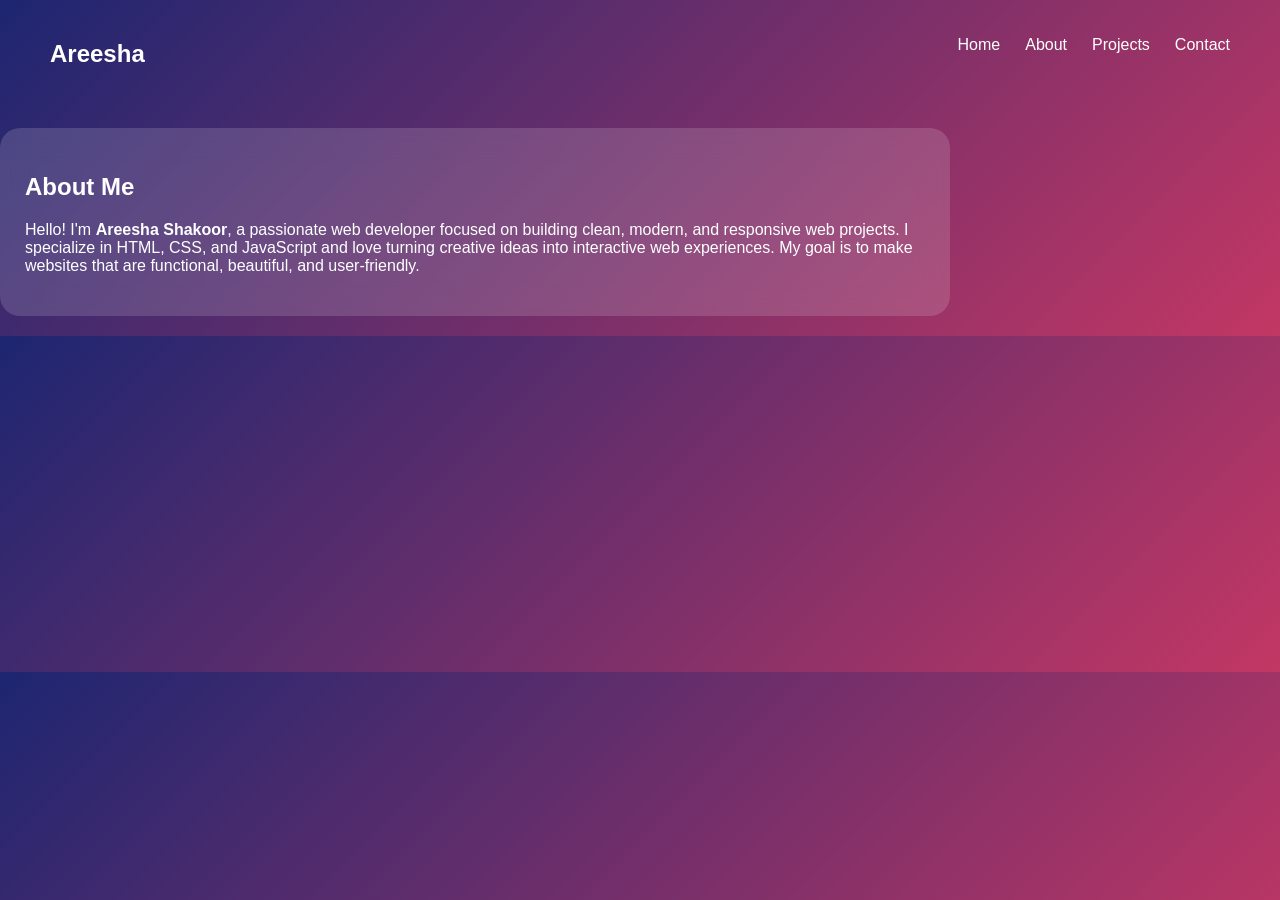
==== about.html @ 59ae7232 "Add files via upload" ====
<!DOCTYPE html>
<html lang="en">
<head>
    <meta charset="UTF-8">
    <title>About Me - Areesha</title>
    <link rel="stylesheet" href="style.css">
</head>
<body>

<nav>
    <h2>Areesha</h2>
    <ul>
        <li><a href="index.html">Home</a></li>
        <li><a href="about.html">About</a></li>
        <li><a href="projects.html">Projects</a></li>
        <li><a href="contact.html">Contact</a></li>
    </ul>
</nav>

<section class="about-section card">
    <h1>About Me</h1>
    <p>Hello! I'm <strong>Areesha Shakoor</strong>, a passionate web developer focused on building clean, modern, and responsive web projects. I specialize in HTML, CSS, and JavaScript and love turning creative ideas into interactive web experiences. My goal is to make websites that are functional, beautiful, and user-friendly.</p>
</section>

</body>
</html>
---- style.css ----
/* Global */
body {
    margin: 0;
    font-family: 'Poppins', sans-serif;
    background: linear-gradient(135deg, #1d2671, #c33764);
    color: white;
}

/* Navbar */
nav {
    display: flex;
    justify-content: space-between;
    padding: 20px 50px;
}

ul {
    display: flex;
    gap: 25px;
    list-style: none;
}

a {
    color: white;
    text-decoration: none;
    position: relative;
}

/* Underline hover animation */
a::after {
    content: "";
    position: absolute;
    width: 0%;
    height: 2px;
    background: white;
    left: 0;
    bottom: -5px;
    transition: 0.3s;
}

a:hover::after {
    width: 100%;
}

/* Hero Section */
.hero {
    height: 90vh;
    display: flex;
    flex-direction: column;
    justify-content: center;
    align-items: center;
    animation: fadeIn 2s ease;
}

.hero h1 {
    font-size: 55px;
}

.hero p {
    opacity: 0.9;
    font-size: 1.5rem;
}

/* Button */
.btn {
    margin-top: 25px;
    padding: 12px 25px;
    background: white;
    color: black;
    border-radius: 30px;
    font-weight: bold;
    transition: 0.3s;
}

.btn:hover {
    transform: scale(1.1);
}

/* Glass Cards for sections/projects */
.card, .glass-card {
    background: rgba(255, 255, 255, 0.15);
    padding: 25px;
    margin: 20px auto;
    border-radius: 20px;
    backdrop-filter: blur(15px);
    transition: 0.3s;
    display: inline-block;
    max-width: 900px;
}

.card:hover, .glass-card:hover {
    transform: translateY(-10px) scale(1.05);
}

/* Form Inputs & Buttons */
input, textarea {
    padding: 12px;
    width: 260px;
    border-radius: 10px;
    border: none;
    margin: 10px;
}

button {
    padding: 12px 25px;
    border: none;
    border-radius: 30px;
    background: white;
    color: black;
    cursor: pointer;
    transition: 0.3s;
}

button:hover {
    transform: scale(1.1);
}

/* Animation */
@keyframes fadeIn {
    from {
        opacity: 0;
        transform: translateY(40px);
    }
    to {
        opacity: 1;
        transform: translateY(0);
    }
}

/* Calculator inside Projects page – Dark Theme */
.calculator {
    background: #333;
    padding: 20px;
    border-radius: 10px;
    max-width: 300px;
    margin: 20px auto;
}

#display {
    width: 100%;
    height: 50px;
    margin-bottom: 10px;
    font-size: 20px;
    text-align: right;
    padding: 5px;
    border-radius: 5px;
    border: none;
}

.buttons {
    display: grid;
    grid-template-columns: repeat(4, 60px);
    gap: 10px;
    justify-content: center;
}

.buttons button {
    padding: 15px;
    font-size: 16px;
    cursor: pointer;
    border: none;
    border-radius: 5px;
    background: #555;
    color: #fff;
    transition: 0.2s;
}

.buttons button:hover {
    background: #ff758c;
}s
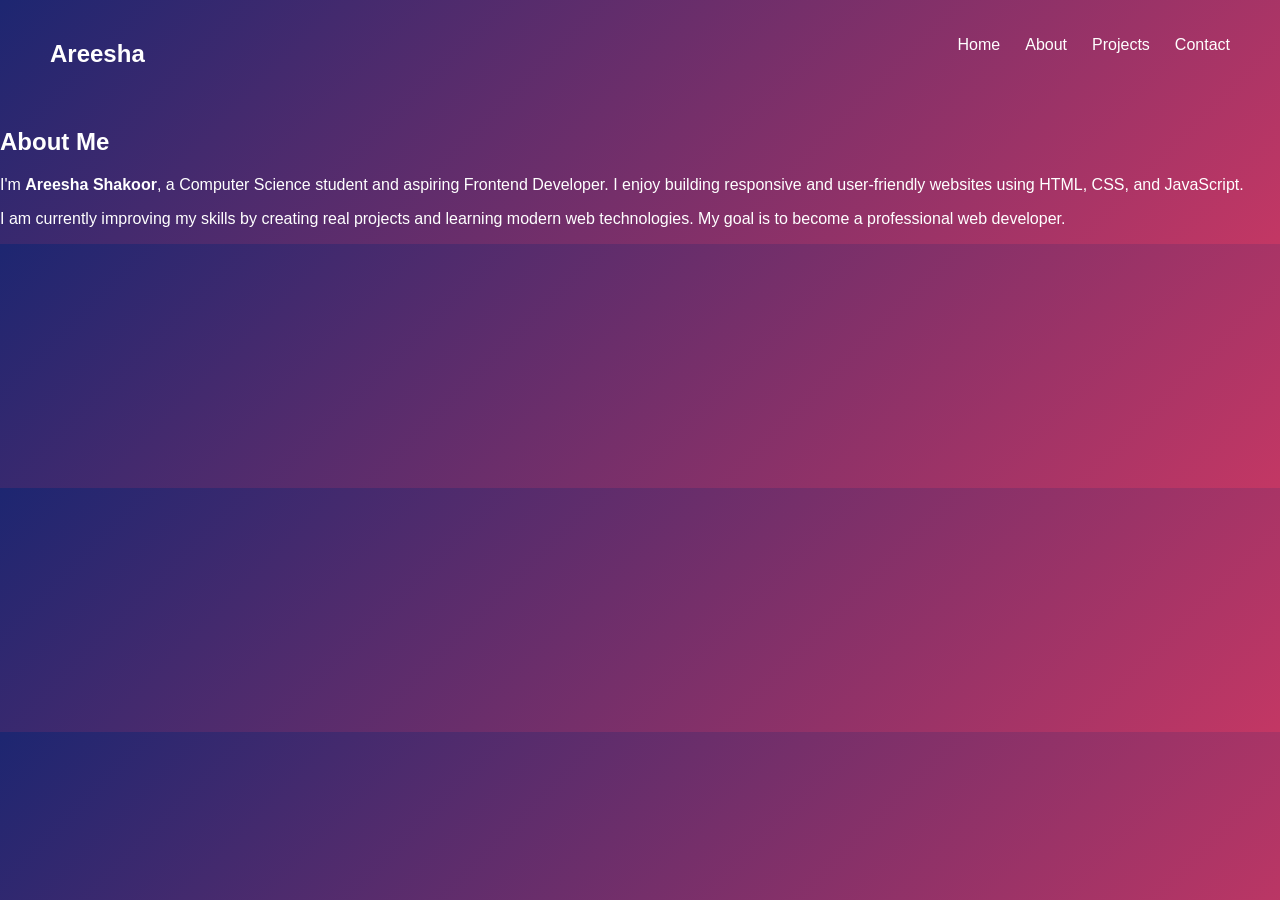
==== commit 478dce1e: "Update about.html" ====
--- a/about.html
+++ b/about.html
@@ -2,14 +2,15 @@
 <html lang="en">
 <head>
     <meta charset="UTF-8">
+    <meta name="viewport" content="width=device-width, initial-scale=1.0">
     <title>About Me - Areesha</title>
     <link rel="stylesheet" href="style.css">
 </head>
 <body>
 
-<nav>
-    <h2>Areesha</h2>
-    <ul>
+<nav class="navbar">
+    <h2 class="logo">Areesha</h2>
+    <ul class="nav-links">
         <li><a href="index.html">Home</a></li>
         <li><a href="about.html">About</a></li>
         <li><a href="projects.html">Projects</a></li>
@@ -17,10 +18,19 @@
     </ul>
 </nav>
 
-<section class="about-section card">
+<section class="about">
     <h1>About Me</h1>
-    <p>Hello! I'm <strong>Areesha Shakoor</strong>, a passionate web developer focused on building clean, modern, and responsive web projects. I specialize in HTML, CSS, and JavaScript and love turning creative ideas into interactive web experiences. My goal is to make websites that are functional, beautiful, and user-friendly.</p>
+    <p>
+        I'm <strong>Areesha Shakoor</strong>, a Computer Science student and aspiring 
+        Frontend Developer. I enjoy building responsive and user-friendly websites 
+        using HTML, CSS, and JavaScript.
+    </p>
+
+    <p>
+        I am currently improving my skills by creating real projects and learning 
+        modern web technologies. My goal is to become a professional web developer.
+    </p>
 </section>
 
 </body>
-</html>+</html>
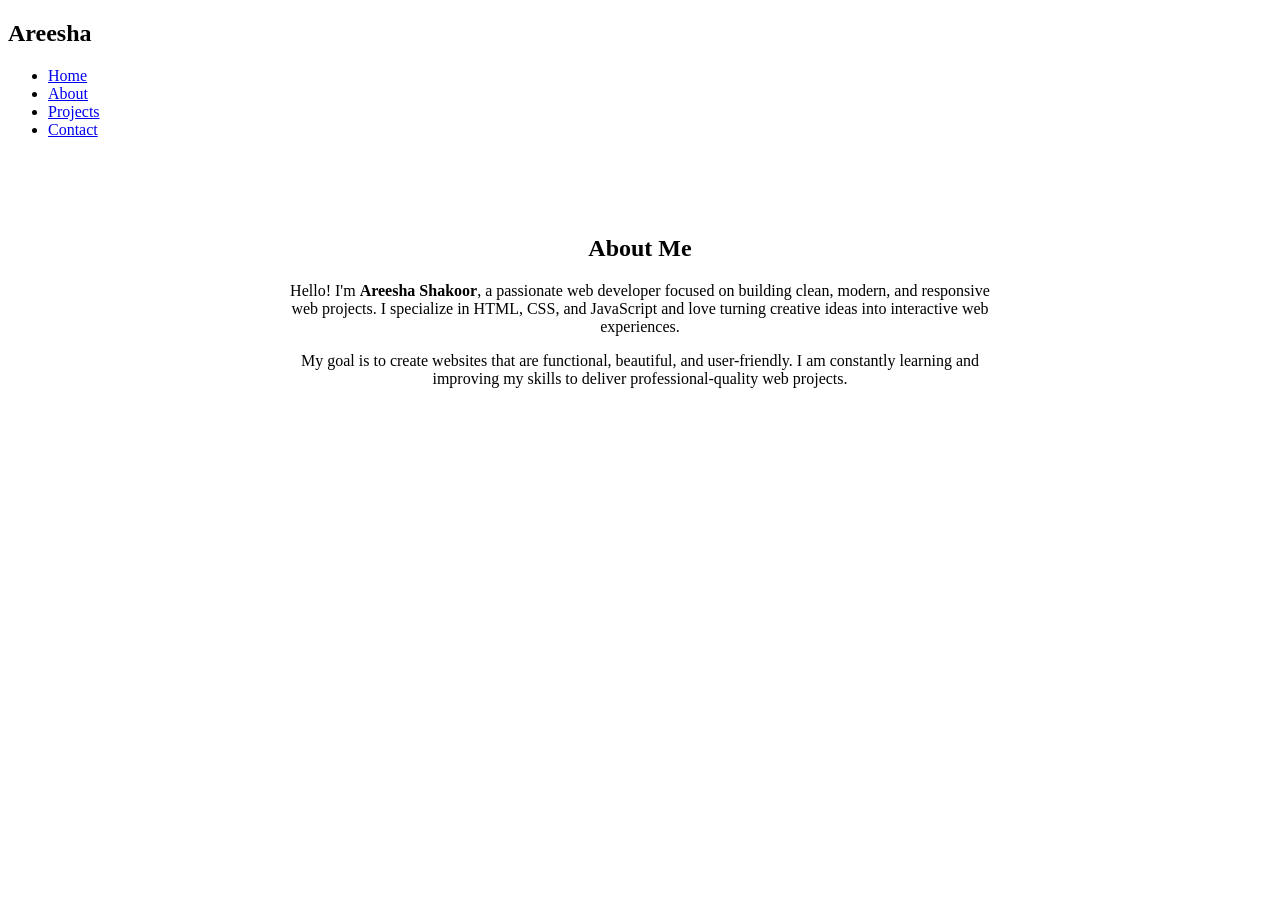
==== commit ff83be0e: "Update about.html" ====
--- a/about.html
+++ b/about.html
@@ -8,27 +8,26 @@
 </head>
 <body>
 
+<!-- Navbar -->
 <nav class="navbar">
     <h2 class="logo">Areesha</h2>
     <ul class="nav-links">
         <li><a href="index.html">Home</a></li>
-        <li><a href="about.html">About</a></li>
+        <li><a href="about.html" class="active">About</a></li>
         <li><a href="projects.html">Projects</a></li>
         <li><a href="contact.html">Contact</a></li>
     </ul>
 </nav>
 
+<!-- About Section -->
 <section class="about">
     <h1>About Me</h1>
     <p>
-        I'm <strong>Areesha Shakoor</strong>, a Computer Science student and aspiring 
-        Frontend Developer. I enjoy building responsive and user-friendly websites 
-        using HTML, CSS, and JavaScript.
+        Hello! I'm <strong>Areesha Shakoor</strong>, a passionate web developer focused on building clean, modern, and responsive web projects. 
+        I specialize in HTML, CSS, and JavaScript and love turning creative ideas into interactive web experiences.
     </p>
-
     <p>
-        I am currently improving my skills by creating real projects and learning 
-        modern web technologies. My goal is to become a professional web developer.
+        My goal is to create websites that are functional, beautiful, and user-friendly. I am constantly learning and improving my skills to deliver professional-quality web projects.
     </p>
 </section>
 
--- a/style.css
+++ b/style.css
@@ -1,169 +1,32 @@
-/* Global */
-body {
-    margin: 0;
-    font-family: 'Poppins', sans-serif;
-    background: linear-gradient(135deg, #1d2671, #c33764);
-    color: white;
+/* About */
+.about {
+    padding: 60px 20px;
+    text-align: center;
+    max-width: 700px;
+    margin: auto;
 }
 
-/* Navbar */
-nav {
-    display: flex;
-    justify-content: space-between;
-    padding: 20px 50px;
+/* Projects */
+.projects {
+    padding: 60px 20px;
+    text-align: center;
 }
 
-ul {
-    display: flex;
-    gap: 25px;
-    list-style: none;
+.project-card {
+    background: #fff;
+    padding: 25px;
+    margin: 20px auto;
+    max-width: 400px;
+    border-radius: 10px;
+    box-shadow: 0 0 10px rgba(0,0,0,0.1);
 }
 
-a {
-    color: white;
-    text-decoration: none;
-    position: relative;
+.project-links {
+    margin-top: 15px;
 }
 
-/* Underline hover animation */
-a::after {
-    content: "";
-    position: absolute;
-    width: 0%;
-    height: 2px;
-    background: white;
-    left: 0;
-    bottom: -5px;
-    transition: 0.3s;
+/* Contact */
+.contact {
+    padding: 60px 20px;
+    text-align: center;
 }
-
-a:hover::after {
-    width: 100%;
-}
-
-/* Hero Section */
-.hero {
-    height: 90vh;
-    display: flex;
-    flex-direction: column;
-    justify-content: center;
-    align-items: center;
-    animation: fadeIn 2s ease;
-}
-
-.hero h1 {
-    font-size: 55px;
-}
-
-.hero p {
-    opacity: 0.9;
-    font-size: 1.5rem;
-}
-
-/* Button */
-.btn {
-    margin-top: 25px;
-    padding: 12px 25px;
-    background: white;
-    color: black;
-    border-radius: 30px;
-    font-weight: bold;
-    transition: 0.3s;
-}
-
-.btn:hover {
-    transform: scale(1.1);
-}
-
-/* Glass Cards for sections/projects */
-.card, .glass-card {
-    background: rgba(255, 255, 255, 0.15);
-    padding: 25px;
-    margin: 20px auto;
-    border-radius: 20px;
-    backdrop-filter: blur(15px);
-    transition: 0.3s;
-    display: inline-block;
-    max-width: 900px;
-}
-
-.card:hover, .glass-card:hover {
-    transform: translateY(-10px) scale(1.05);
-}
-
-/* Form Inputs & Buttons */
-input, textarea {
-    padding: 12px;
-    width: 260px;
-    border-radius: 10px;
-    border: none;
-    margin: 10px;
-}
-
-button {
-    padding: 12px 25px;
-    border: none;
-    border-radius: 30px;
-    background: white;
-    color: black;
-    cursor: pointer;
-    transition: 0.3s;
-}
-
-button:hover {
-    transform: scale(1.1);
-}
-
-/* Animation */
-@keyframes fadeIn {
-    from {
-        opacity: 0;
-        transform: translateY(40px);
-    }
-    to {
-        opacity: 1;
-        transform: translateY(0);
-    }
-}
-
-/* Calculator inside Projects page – Dark Theme */
-.calculator {
-    background: #333;
-    padding: 20px;
-    border-radius: 10px;
-    max-width: 300px;
-    margin: 20px auto;
-}
-
-#display {
-    width: 100%;
-    height: 50px;
-    margin-bottom: 10px;
-    font-size: 20px;
-    text-align: right;
-    padding: 5px;
-    border-radius: 5px;
-    border: none;
-}
-
-.buttons {
-    display: grid;
-    grid-template-columns: repeat(4, 60px);
-    gap: 10px;
-    justify-content: center;
-}
-
-.buttons button {
-    padding: 15px;
-    font-size: 16px;
-    cursor: pointer;
-    border: none;
-    border-radius: 5px;
-    background: #555;
-    color: #fff;
-    transition: 0.2s;
-}
-
-.buttons button:hover {
-    background: #ff758c;
-}s
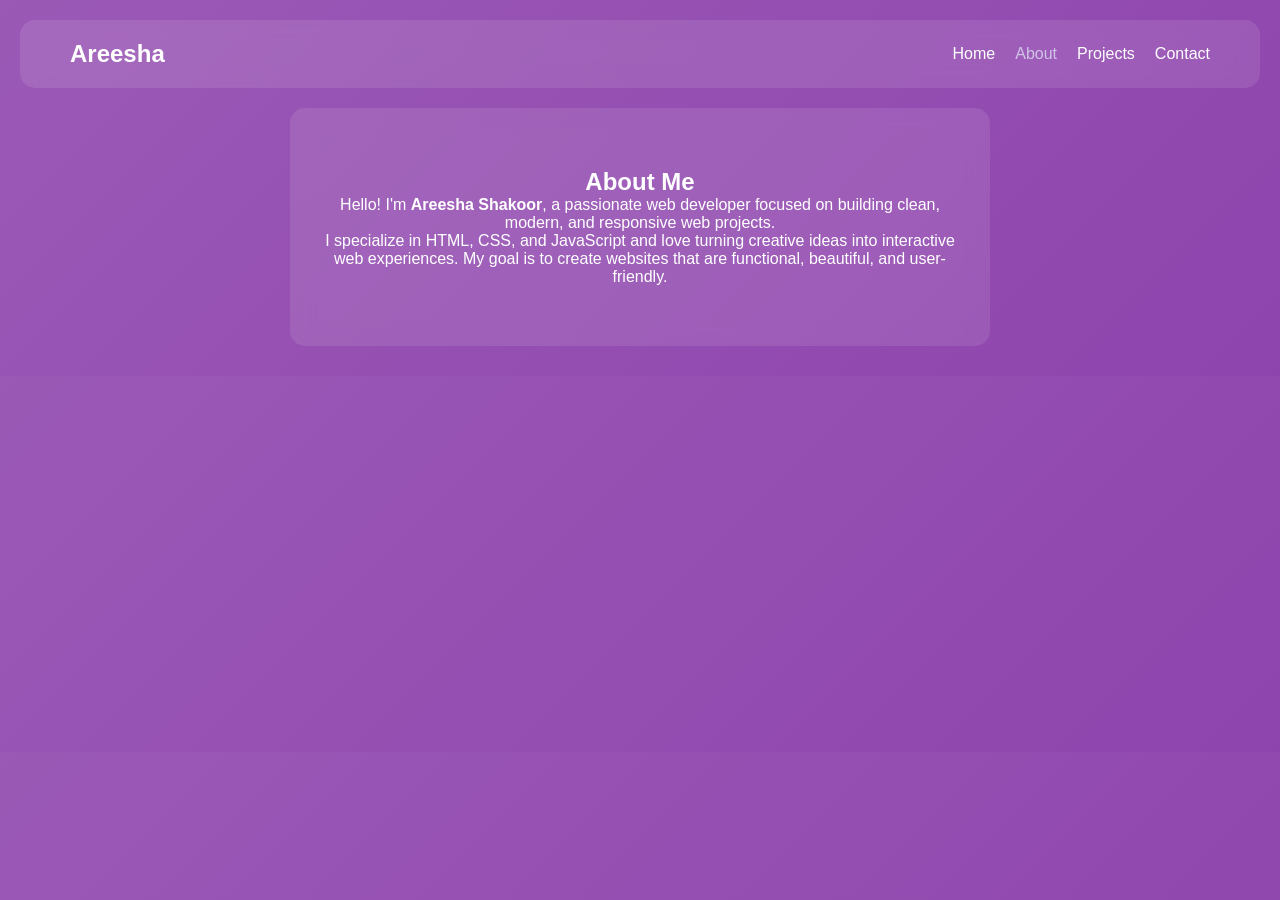
==== commit 8b7ecbe4: "Update about.html" ====
--- a/about.html
+++ b/about.html
@@ -8,7 +8,6 @@
 </head>
 <body>
 
-<!-- Navbar -->
 <nav class="navbar">
     <h2 class="logo">Areesha</h2>
     <ul class="nav-links">
@@ -19,16 +18,10 @@
     </ul>
 </nav>
 
-<!-- About Section -->
 <section class="about">
     <h1>About Me</h1>
-    <p>
-        Hello! I'm <strong>Areesha Shakoor</strong>, a passionate web developer focused on building clean, modern, and responsive web projects. 
-        I specialize in HTML, CSS, and JavaScript and love turning creative ideas into interactive web experiences.
-    </p>
-    <p>
-        My goal is to create websites that are functional, beautiful, and user-friendly. I am constantly learning and improving my skills to deliver professional-quality web projects.
-    </p>
+    <p>Hello! I'm <strong>Areesha Shakoor</strong>, a passionate web developer focused on building clean, modern, and responsive web projects.</p>
+    <p>I specialize in HTML, CSS, and JavaScript and love turning creative ideas into interactive web experiences. My goal is to create websites that are functional, beautiful, and user-friendly.</p>
 </section>
 
 </body>
--- a/style.css
+++ b/style.css
@@ -1,32 +1,180 @@
-/* About */
-.about {
+/* Reset */
+* {
+    margin: 0;
+    padding: 0;
+    box-sizing: border-box;
+    font-family: 'Arial', sans-serif;
+}
+
+/* Body */
+body {
+    background: linear-gradient(135deg, #9b59b6, #8e44ad); /* Purple gradient */
+    color: #fff;
+}
+
+/* Navbar */
+.navbar {
+    display: flex;
+    justify-content: space-between;
+    align-items: center;
+    padding: 20px 50px;
+    background: rgba(255, 255, 255, 0.1); /* glass effect */
+    backdrop-filter: blur(10px);
+    border-radius: 15px;
+    margin: 20px;
+}
+
+.logo {
+    font-size: 24px;
+    font-weight: bold;
+}
+
+.nav-links {
+    list-style: none;
+    display: flex;
+}
+
+.nav-links li {
+    margin-left: 20px;
+}
+
+.nav-links a {
+    text-decoration: none;
+    color: #fff;
+    transition: 0.3s;
+}
+
+.nav-links a:hover,
+.nav-links a.active {
+    color: #d1c4e9; /* light purple hover */
+}
+
+/* Hero Section */
+.hero {
+    height: 90vh;
+    display: flex;
+    justify-content: center;
+    align-items: center;
+    text-align: center;
+    padding: 20px;
+}
+
+.hero-content h1 {
+    font-size: 42px;
+    margin-bottom: 10px;
+    color: #e0bbff;
+}
+
+.hero-content p {
+    font-size: 18px;
+    max-width: 500px;
+    margin: auto;
+    color: #f3e5f5;
+}
+
+.hero-buttons .btn {
+    margin: 10px;
+}
+
+/* Buttons */
+.btn {
+    display: inline-block;
+    padding: 12px 25px;
+    background: rgba(255, 255, 255, 0.2); /* semi-transparent */
+    color: #fff;
+    border-radius: 12px;
+    border: 1px solid #fff;
+    text-decoration: none;
+    backdrop-filter: blur(5px);
+    transition: 0.3s;
+}
+
+.btn:hover {
+    background: rgba(255, 255, 255, 0.4);
+}
+
+/* About, Contact, Projects Sections */
+.about, .contact, .projects {
     padding: 60px 20px;
     text-align: center;
     max-width: 700px;
     margin: auto;
+    background: rgba(255, 255, 255, 0.1);
+    backdrop-filter: blur(10px);
+    border-radius: 15px;
+    margin-bottom: 30px;
 }
 
-/* Projects */
-.projects {
-    padding: 60px 20px;
-    text-align: center;
-}
-
+/* Project Card */
 .project-card {
-    background: #fff;
+    background: rgba(255, 255, 255, 0.1);
     padding: 25px;
     margin: 20px auto;
     max-width: 400px;
-    border-radius: 10px;
-    box-shadow: 0 0 10px rgba(0,0,0,0.1);
+    border-radius: 15px;
+    backdrop-filter: blur(10px);
+    box-shadow: 0 8px 32px rgba(0,0,0,0.25);
 }
 
-.project-links {
-    margin-top: 15px;
+/* Calculator */
+.calculator {
+    max-width: 300px;
+    margin: 30px auto;
+    background: rgba(255, 255, 255, 0.1);
+    padding: 20px;
+    border-radius: 15px;
+    backdrop-filter: blur(10px);
+    box-shadow: 0 8px 32px rgba(0,0,0,0.25);
 }
 
-/* Contact */
-.contact {
-    padding: 60px 20px;
-    text-align: center;
+.calculator input {
+    width: 100%;
+    height: 50px;
+    margin-bottom: 10px;
+    text-align: right;
+    font-size: 24px;
+    padding: 5px;
+    border-radius: 6px;
+    border: none;
+    background: rgba(255,255,255,0.2);
+    color: #fff;
 }
+
+.calculator .buttons {
+    display: grid;
+    grid-template-columns: repeat(4, 1fr);
+    gap: 10px;
+}
+
+.calculator button {
+    padding: 15px 0;
+    font-size: 18px;
+    border: none;
+    border-radius: 10px;
+    background: rgba(255,255,255,0.2);
+    color: #fff;
+    cursor: pointer;
+    transition: 0.3s;
+}
+
+.calculator button:hover {
+    background: rgba(255,255,255,0.4);
+}
+
+/* Responsive */
+@media screen and (max-width: 768px) {
+    .navbar {
+        flex-direction: column;
+        align-items: flex-start;
+    }
+    .nav-links {
+        flex-direction: column;
+        width: 100%;
+    }
+    .nav-links li {
+        margin: 10px 0;
+    }
+    .hero-content h1 {
+        font-size: 32px;
+    }
+}
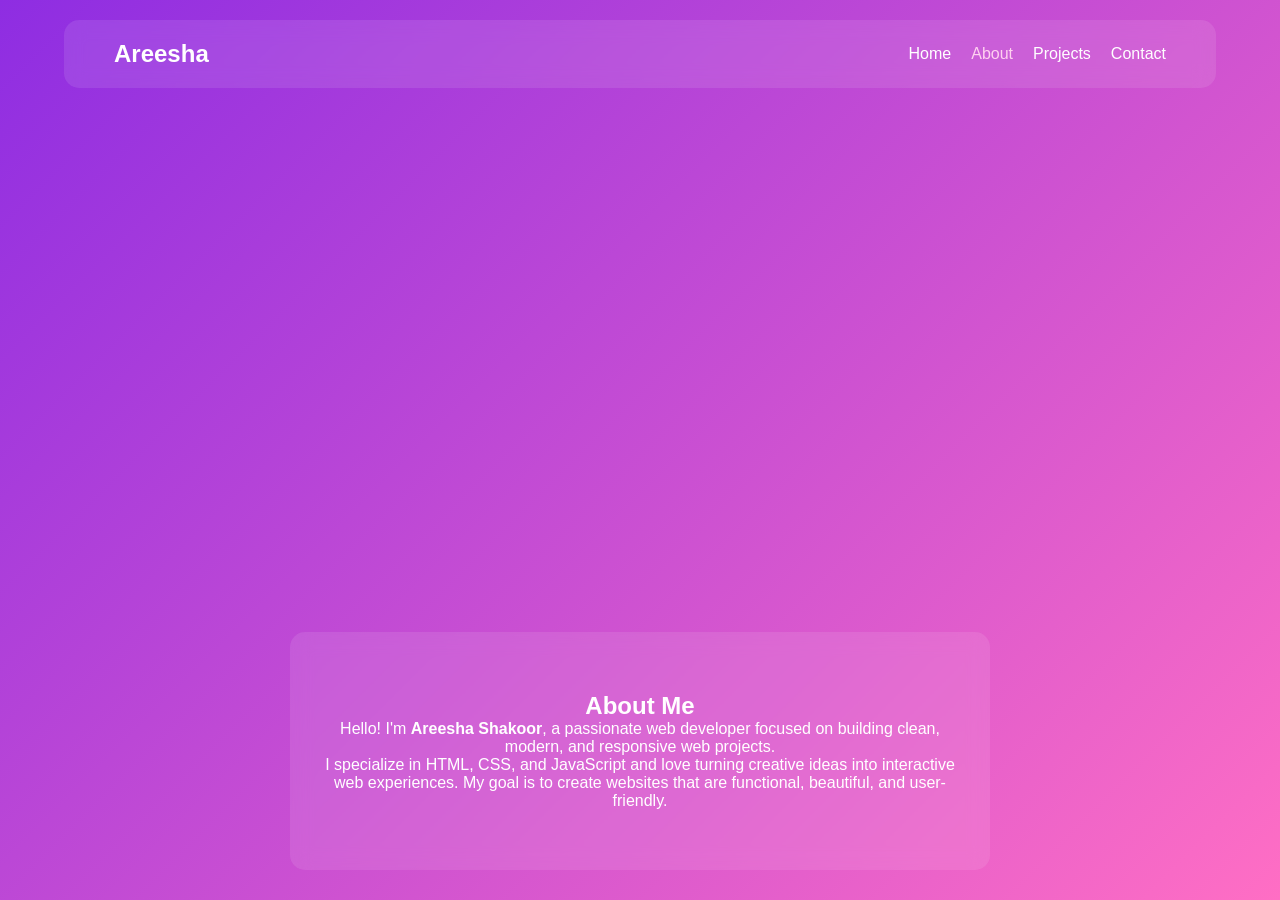
==== commit b83944d2: "Add files via upload" ====
--- a/about.html
+++ b/about.html
@@ -25,4 +25,4 @@
 </section>
 
 </body>
-</html>
+</html>
--- a/style.css
+++ b/style.css
@@ -1,27 +1,32 @@
-/* Reset */
+/* ================== GLOBAL STYLES ================== */
 * {
     margin: 0;
     padding: 0;
     box-sizing: border-box;
-    font-family: 'Arial', sans-serif;
-}
-
-/* Body */
+    font-family: 'Segoe UI', sans-serif;
+}
+
 body {
-    background: linear-gradient(135deg, #9b59b6, #8e44ad); /* Purple gradient */
-    color: #fff;
-}
-
-/* Navbar */
+    min-height: 100vh;
+    background: linear-gradient(135deg, #8e2de2, #ff6ec4);
+    display: flex;
+    flex-direction: column;
+    align-items: center;
+    justify-content: flex-start;
+    color: white;
+}
+
+/* ================== NAVBAR ================== */
 .navbar {
     display: flex;
     justify-content: space-between;
     align-items: center;
     padding: 20px 50px;
-    background: rgba(255, 255, 255, 0.1); /* glass effect */
+    background: rgba(255, 255, 255, 0.1);
     backdrop-filter: blur(10px);
     border-radius: 15px;
     margin: 20px;
+    width: 90%;
 }
 
 .logo {
@@ -46,12 +51,12 @@
 
 .nav-links a:hover,
 .nav-links a.active {
-    color: #d1c4e9; /* light purple hover */
-}
-
-/* Hero Section */
+    color: #ffd1f0;
+}
+
+/* ================== HERO ================== */
 .hero {
-    height: 90vh;
+    height: 70vh;
     display: flex;
     justify-content: center;
     align-items: center;
@@ -61,40 +66,39 @@
 
 .hero-content h1 {
     font-size: 42px;
+    color: #ffe0f5;
     margin-bottom: 10px;
-    color: #e0bbff;
 }
 
 .hero-content p {
     font-size: 18px;
+    color: #f3e5f5;
     max-width: 500px;
     margin: auto;
-    color: #f3e5f5;
-}
-
-.hero-buttons .btn {
-    margin: 10px;
-}
-
-/* Buttons */
+}
+
+/* ================== BUTTONS ================== */
 .btn {
     display: inline-block;
     padding: 12px 25px;
-    background: rgba(255, 255, 255, 0.2); /* semi-transparent */
+    background: linear-gradient(135deg, #9b59b6, #ff79ac);
     color: #fff;
     border-radius: 12px;
     border: 1px solid #fff;
     text-decoration: none;
     backdrop-filter: blur(5px);
     transition: 0.3s;
+    cursor: pointer;
 }
 
 .btn:hover {
-    background: rgba(255, 255, 255, 0.4);
-}
-
-/* About, Contact, Projects Sections */
-.about, .contact, .projects {
+    background: linear-gradient(135deg, #d08ff7, #ff9fc9);
+}
+
+/* ================== SECTIONS ================== */
+.about,
+.contact,
+.projects {
     padding: 60px 20px;
     text-align: center;
     max-width: 700px;
@@ -105,7 +109,7 @@
     margin-bottom: 30px;
 }
 
-/* Project Card */
+/* ================== PROJECT CARD ================== */
 .project-card {
     background: rgba(255, 255, 255, 0.1);
     padding: 25px;
@@ -113,10 +117,27 @@
     max-width: 400px;
     border-radius: 15px;
     backdrop-filter: blur(10px);
-    box-shadow: 0 8px 32px rgba(0,0,0,0.25);
-}
-
-/* Calculator */
+    box-shadow: 0 8px 32px rgba(0, 0, 0, 0.25);
+}
+
+/* Project Links */
+.project-links {
+    margin-top: 15px;
+    display: flex;
+    justify-content: center;
+    gap: 10px;
+}
+
+.project-links a.btn.secondary {
+    background: rgba(255,255,255,0.2);
+    border: 1px solid #fff;
+}
+
+.project-links a.btn.secondary:hover {
+    background: rgba(255,255,255,0.35);
+}
+
+/* ================== CALCULATOR ================== */
 .calculator {
     max-width: 300px;
     margin: 30px auto;
@@ -124,7 +145,7 @@
     padding: 20px;
     border-radius: 15px;
     backdrop-filter: blur(10px);
-    box-shadow: 0 8px 32px rgba(0,0,0,0.25);
+    box-shadow: 0 8px 32px rgba(0, 0, 0, 0.25);
 }
 
 .calculator input {
@@ -136,7 +157,7 @@
     padding: 5px;
     border-radius: 6px;
     border: none;
-    background: rgba(255,255,255,0.2);
+    background: rgba(255, 255, 255, 0.2);
     color: #fff;
 }
 
@@ -151,30 +172,61 @@
     font-size: 18px;
     border: none;
     border-radius: 10px;
-    background: rgba(255,255,255,0.2);
+    background: rgba(255, 255, 255, 0.2);
     color: #fff;
     cursor: pointer;
     transition: 0.3s;
 }
 
 .calculator button:hover {
-    background: rgba(255,255,255,0.4);
-}
-
-/* Responsive */
+    background: rgba(255, 255, 255, 0.4);
+}
+
+/* ================== MOODMATE ================== */
+.moodmate {
+    max-width: 400px;
+    margin: 30px auto;
+    text-align: center;
+    background: rgba(255,255,255,0.1);
+    padding: 20px;
+    border-radius: 15px;
+    backdrop-filter: blur(10px);
+    box-shadow: 0 8px 32px rgba(0,0,0,0.25);
+}
+
+.mood-buttons {
+    display: flex;
+    justify-content: space-around;
+    flex-wrap: wrap;
+    gap: 10px;
+    margin-bottom: 15px;
+}
+
+.mood-buttons button {
+    padding: 12px 20px;
+    font-size: 16px;
+    border-radius: 10px;
+    cursor: pointer;
+    color: #fff;
+    background: rgba(255,255,255,0.1);
+    border: 1px solid rgba(255,255,255,0.3);
+    transition: 0.3s;
+}
+
+.mood-buttons button:hover {
+    background: rgba(255,255,255,0.25);
+}
+
+.mood-result, #lastMood {
+    color: #ffd1f0;
+    font-size: 16px;
+}
+
+/* ================== RESPONSIVE ================== */
 @media screen and (max-width: 768px) {
-    .navbar {
-        flex-direction: column;
-        align-items: flex-start;
-    }
-    .nav-links {
-        flex-direction: column;
-        width: 100%;
-    }
-    .nav-links li {
-        margin: 10px 0;
-    }
-    .hero-content h1 {
-        font-size: 32px;
-    }
-}
+    .navbar { flex-direction: column; align-items: flex-start; }
+    .nav-links { flex-direction: column; width: 100%; }
+    .nav-links li { margin: 10px 0; }
+    .hero-content h1 { font-size: 32px; }
+    .project-card, .calculator, .moodmate { width: 90%; }
+}
